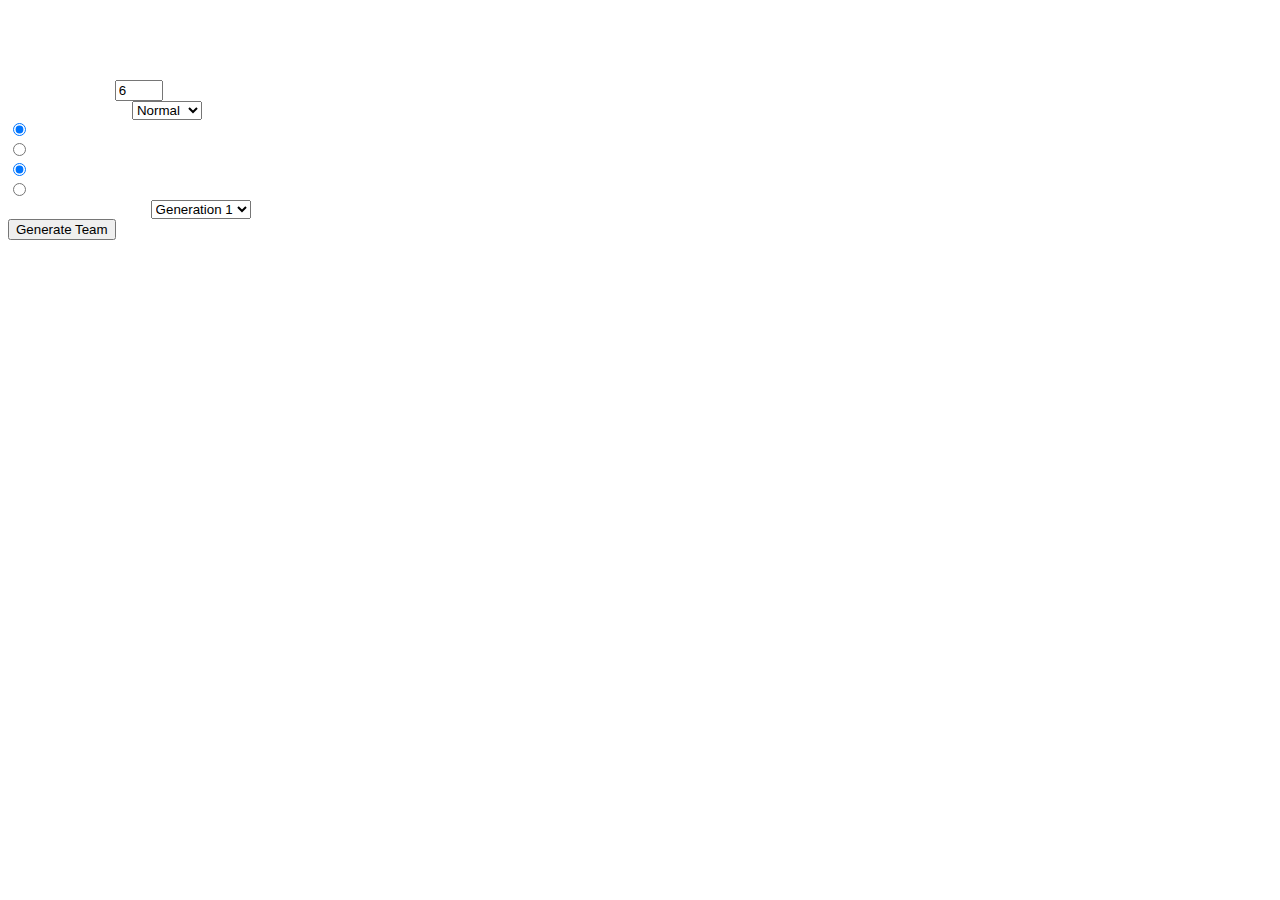
==== update.html @ fd0dabda "create new presets with bootstrap" ====
<!DOCTYPE html>
<html lang="en">
  <head>
    <meta charset="UTF-8" />
    <meta name="viewport" content="width=device-width, initial-scale=1.0" />
    <link
      href="https://cdn.jsdelivr.net/npm/bootstrap@5.0.2/dist/css/bootstrap.min.css"
      rel="stylesheet"
      integrity="sha384-EVSTQN3/azprG1Anm3QDgpJLIm9Nao0Yz1ztcQTwFspd3yD65VohhpuuCOmLASjC"
      crossorigin="anonymous"
    />
    <link rel="stylesheet" href="update.css" />
    <title>Team Maker</title>
  </head>
  <body class="bg-dark">
    <main class="container mt-5 white-text">
      <h1 class="text-center">Random pokemon team generator</h1>
      <!-- Start presets -->
      <div class="row mt-4 d-flex justify-content-center">
        <!-- Input for team size -->
        <div class="col-md-2">
          <label for="teamSize">Team Size (1-6)</label>
          <input
            type="number"
            id="teamSize"
            class="form-control"
            min="1"
            max="6"
            value="6"
          />
        </div>
        <!-- Select for types -->
        <div class="col-md-2">
          <label for="types">Selecione os tipos:</label>
          <select name="types" id="choosentypes" class="form-control">
            <!--Tipos de pokemon-->
            <option value="normal">Normal</option>
            <option value="fire">Fire</option>
            <option value="water">Water</option>
            <option value="electric">Electric</option>
            <option value="grass">Grass</option>
            <option value="ice">Ice</option>
            <option value="fighting">Fighting</option>
            <option value="poison">Poison</option>
            <option value="ground">Ground</option>
            <option value="flying">Flying</option>
            <option value="psychic">Psychic</option>
            <option value="bug">Bug</option>
            <option value="rock">Rock</option>
            <option value="ghost">Ghost</option>
            <option value="dragon">Dragon</option>
            <option value="dark">Dark</option>
            <option value="steel">Steel</option>
            <option value="fairy">Fairy</option>
          </select>
        </div>
        <!-- Radio selects for repeated types-->
        <div class="col-md-2 mt-3">
          <div class="form-check">
            <input
              class="form-check-input"
              type="radio"
              name="repeatTypes"
              id="allowrepeat"
              value="true"
              checked
            />
            <label class="form-check-label" for="allowrepeat">
              Repeated Types
            </label>
          </div>
          <div class="form-check">
            <input
              class="form-check-input"
              type="radio"
              name="repeatTypes"
              id="donotallowrepeat"
              value="false"
            />
            <label class="form-check-label" for="donotallowrepeat">
              Not Repeated Types
            </label>
          </div>
        </div>
        <!-- Radio selects for legendary pokemon-->
        <div class="col-md-2 mt-3">
          <div class="form-check">
            <input
              class="form-check-input"
              type="radio"
              name="allowlegendary"
              id="allowlegendary"
              value="true"
              checked
            />
            <label class="form-check-label" for="allowlegendary">
              Legendary Pokemon
            </label>
          </div>
          <div class="form-check">
            <input
              class="form-check-input"
              type="radio"
              name="allowlegendary"
              id="donotallowlegendary"
              value="false"
            />
            <label class="form-check-label" for="donotallowlegendary">
              Not Legendary Pokemon
            </label>
          </div>
        </div>
        <!-- Select for generations -->
        <div class="col-md-2">
          <label for="types">Select the generation:</label>
          <select name="generation" id="generation" class="form-control">
            <!-- All Generations-->
            <option value="1">Generation 1</option>
            <option value="2">Generation 2</option>
            <option value="3">Generation 3</option>
            <option value="4">Generation 4</option>
            <option value="5">Generation 5</option>
            <option value="6">Generation 6</option>
            <option value="7">Generation 7</option>
            <option value="8">Generation 8</option>
            <option value="9">Generation 9</option>
          </select>
        </div>
				<!-- Button for generate-->
        <div class="row mt-3 d-flex justify-content-center">
          <div class="col-md-auto">
            <button id="generateTeamButton" class="btn btn-primary">
              Generate Team
            </button>
          </div>
        </div>
      </div>
			<!-- End presets and button -->
			<!-- Start team output -->
			<div id="teamOutput" class="row mt-5 d-flex justify-content-center"></div>
			<!-- End team output -->
    </main>

    <!-- Bootstrap JS -->
    <script
      src="https://cdn.jsdelivr.net/npm/bootstrap@5.0.2/dist/js/bootstrap.bundle.min.js"
      integrity="sha384-MrcW6ZMFYlzcLA8Nl+NtUVF0sA7MsXsP1UyJoMp4YLEuNSfAP+JcXn/tWtIaxVXM"
      crossorigin="anonymous"
    ></script>
  </body>
</html>
---- update.css ----
.white-text {
  color: #ffffff;
}
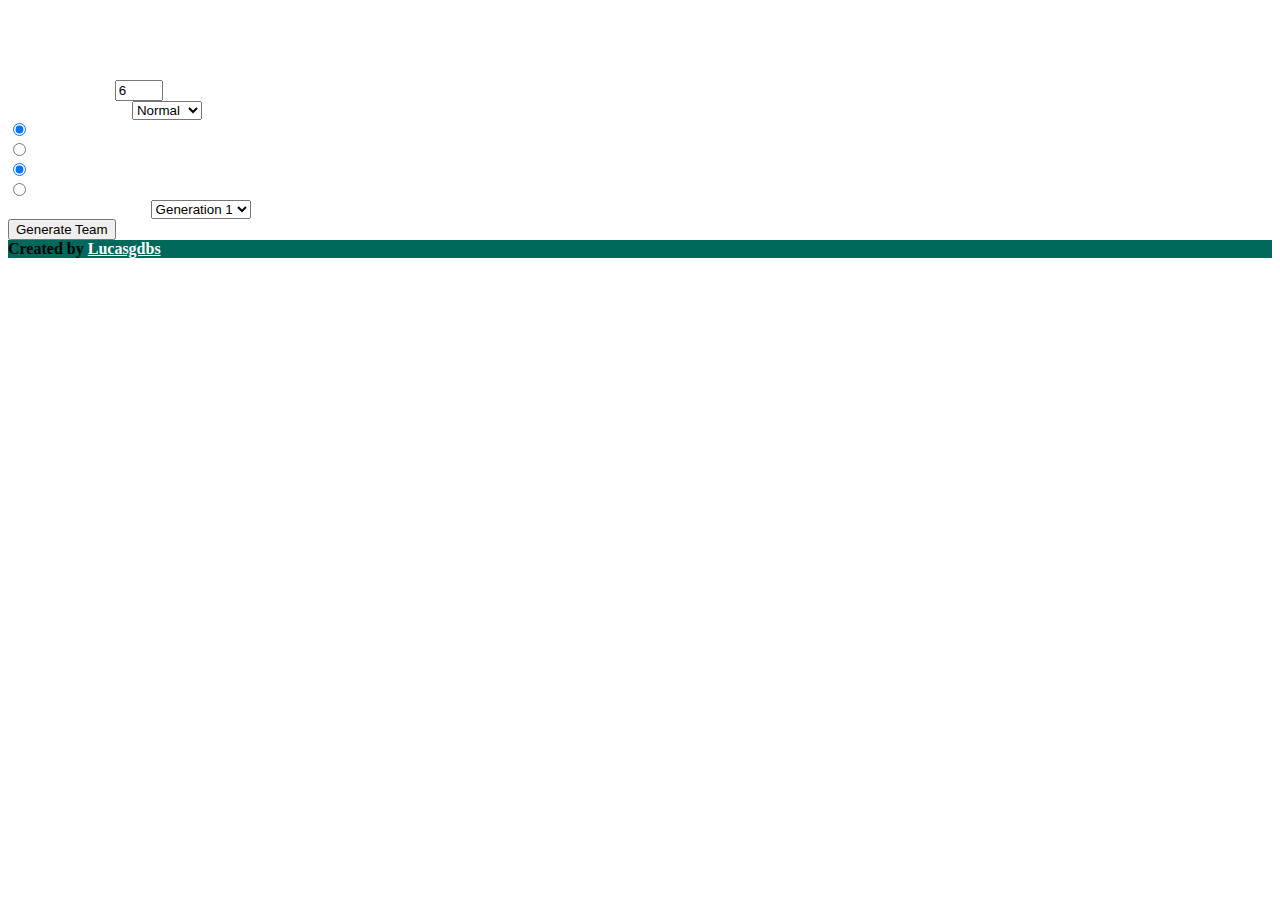
==== commit 29ba8dd6: "create footer" ====
--- a/update.html
+++ b/update.html
@@ -13,133 +13,147 @@
     <title>Team Maker</title>
   </head>
   <body class="bg-dark">
-    <main class="container mt-5 white-text">
-      <h1 class="text-center">Random pokemon team generator</h1>
-      <!-- Start presets -->
-      <div class="row mt-4 d-flex justify-content-center">
-        <!-- Input for team size -->
-        <div class="col-md-2">
-          <label for="teamSize">Team Size (1-6)</label>
-          <input
-            type="number"
-            id="teamSize"
-            class="form-control"
-            min="1"
-            max="6"
-            value="6"
-          />
-        </div>
-        <!-- Select for types -->
-        <div class="col-md-2">
-          <label for="types">Selecione os tipos:</label>
-          <select name="types" id="choosentypes" class="form-control">
-            <!--Tipos de pokemon-->
-            <option value="normal">Normal</option>
-            <option value="fire">Fire</option>
-            <option value="water">Water</option>
-            <option value="electric">Electric</option>
-            <option value="grass">Grass</option>
-            <option value="ice">Ice</option>
-            <option value="fighting">Fighting</option>
-            <option value="poison">Poison</option>
-            <option value="ground">Ground</option>
-            <option value="flying">Flying</option>
-            <option value="psychic">Psychic</option>
-            <option value="bug">Bug</option>
-            <option value="rock">Rock</option>
-            <option value="ghost">Ghost</option>
-            <option value="dragon">Dragon</option>
-            <option value="dark">Dark</option>
-            <option value="steel">Steel</option>
-            <option value="fairy">Fairy</option>
-          </select>
-        </div>
-        <!-- Radio selects for repeated types-->
-        <div class="col-md-2 mt-3">
-          <div class="form-check">
+    <div class="d-flex flex-column min-vh-100">
+      <main class="container mt-5 white-text flex-grow-1">
+        <h1 class="text-center">Random pokemon team generator</h1>
+        <!-- Start presets -->
+        <div class="row mt-4 d-flex justify-content-center">
+          <!-- Input for team size -->
+          <div class="col-md-2">
+            <label for="teamSize">Team Size (1-6)</label>
             <input
-              class="form-check-input"
-              type="radio"
-              name="repeatTypes"
-              id="allowrepeat"
-              value="true"
-              checked
+              type="number"
+              id="teamSize"
+              class="form-control"
+              min="1"
+              max="6"
+              value="6"
             />
-            <label class="form-check-label" for="allowrepeat">
-              Repeated Types
-            </label>
           </div>
-          <div class="form-check">
-            <input
-              class="form-check-input"
-              type="radio"
-              name="repeatTypes"
-              id="donotallowrepeat"
-              value="false"
-            />
-            <label class="form-check-label" for="donotallowrepeat">
-              Not Repeated Types
-            </label>
+          <!-- Select for types -->
+          <div class="col-md-2">
+            <label for="types">Selecione os tipos:</label>
+            <select name="types" id="choosentypes" class="form-control">
+              <!--Tipos de pokemon-->
+              <option value="normal">Normal</option>
+              <option value="fire">Fire</option>
+              <option value="water">Water</option>
+              <option value="electric">Electric</option>
+              <option value="grass">Grass</option>
+              <option value="ice">Ice</option>
+              <option value="fighting">Fighting</option>
+              <option value="poison">Poison</option>
+              <option value="ground">Ground</option>
+              <option value="flying">Flying</option>
+              <option value="psychic">Psychic</option>
+              <option value="bug">Bug</option>
+              <option value="rock">Rock</option>
+              <option value="ghost">Ghost</option>
+              <option value="dragon">Dragon</option>
+              <option value="dark">Dark</option>
+              <option value="steel">Steel</option>
+              <option value="fairy">Fairy</option>
+            </select>
+          </div>
+          <!-- Radio selects for repeated types-->
+          <div class="col-md-2 mt-3">
+            <div class="form-check">
+              <input
+                class="form-check-input"
+                type="radio"
+                name="repeatTypes"
+                id="allowrepeat"
+                value="true"
+                checked
+              />
+              <label class="form-check-label" for="allowrepeat">
+                Repeated Types
+              </label>
+            </div>
+            <div class="form-check">
+              <input
+                class="form-check-input"
+                type="radio"
+                name="repeatTypes"
+                id="donotallowrepeat"
+                value="false"
+              />
+              <label class="form-check-label" for="donotallowrepeat">
+                Not Repeated Types
+              </label>
+            </div>
+          </div>
+          <!-- Radio selects for legendary pokemon-->
+          <div class="col-md-2 mt-3">
+            <div class="form-check">
+              <input
+                class="form-check-input"
+                type="radio"
+                name="allowlegendary"
+                id="allowlegendary"
+                value="true"
+                checked
+              />
+              <label class="form-check-label" for="allowlegendary">
+                Legendary Pokemon
+              </label>
+            </div>
+            <div class="form-check">
+              <input
+                class="form-check-input"
+                type="radio"
+                name="allowlegendary"
+                id="donotallowlegendary"
+                value="false"
+              />
+              <label class="form-check-label" for="donotallowlegendary">
+                Not Legendary Pokemon
+              </label>
+            </div>
+          </div>
+          <!-- Select for generations -->
+          <div class="col-md-2">
+            <label for="types">Select the generation:</label>
+            <select name="generation" id="generation" class="form-control">
+              <!-- All Generations-->
+              <option value="1">Generation 1</option>
+              <option value="2">Generation 2</option>
+              <option value="3">Generation 3</option>
+              <option value="4">Generation 4</option>
+              <option value="5">Generation 5</option>
+              <option value="6">Generation 6</option>
+              <option value="7">Generation 7</option>
+              <option value="8">Generation 8</option>
+              <option value="9">Generation 9</option>
+            </select>
+          </div>
+          <!-- Button for generate-->
+          <div class="row mt-3 d-flex justify-content-center">
+            <div class="col-md-auto">
+              <button id="generateTeamButton" class="btn btn-primary">
+                Generate Team
+              </button>
+            </div>
           </div>
         </div>
-        <!-- Radio selects for legendary pokemon-->
-        <div class="col-md-2 mt-3">
-          <div class="form-check">
-            <input
-              class="form-check-input"
-              type="radio"
-              name="allowlegendary"
-              id="allowlegendary"
-              value="true"
-              checked
-            />
-            <label class="form-check-label" for="allowlegendary">
-              Legendary Pokemon
-            </label>
-          </div>
-          <div class="form-check">
-            <input
-              class="form-check-input"
-              type="radio"
-              name="allowlegendary"
-              id="donotallowlegendary"
-              value="false"
-            />
-            <label class="form-check-label" for="donotallowlegendary">
-              Not Legendary Pokemon
-            </label>
-          </div>
-        </div>
-        <!-- Select for generations -->
-        <div class="col-md-2">
-          <label for="types">Select the generation:</label>
-          <select name="generation" id="generation" class="form-control">
-            <!-- All Generations-->
-            <option value="1">Generation 1</option>
-            <option value="2">Generation 2</option>
-            <option value="3">Generation 3</option>
-            <option value="4">Generation 4</option>
-            <option value="5">Generation 5</option>
-            <option value="6">Generation 6</option>
-            <option value="7">Generation 7</option>
-            <option value="8">Generation 8</option>
-            <option value="9">Generation 9</option>
-          </select>
-        </div>
-				<!-- Button for generate-->
-        <div class="row mt-3 d-flex justify-content-center">
-          <div class="col-md-auto">
-            <button id="generateTeamButton" class="btn btn-primary">
-              Generate Team
-            </button>
-          </div>
-        </div>
-      </div>
-			<!-- End presets and button -->
-			<!-- Start team output -->
-			<div id="teamOutput" class="row mt-5 d-flex justify-content-center"></div>
-			<!-- End team output -->
-    </main>
+        <!-- End presets and button -->
+        <!-- Start team output -->
+        <div
+          id="teamOutput"
+          class="row mt-5 d-flex justify-content-center"
+        ></div>
+        <!-- End team output -->
+      </main>
+
+      <footer class="bg-footer text-white text-center py-3">
+        <strong
+          >Created by
+          <a href="https://github.com/LucasGdBS" target="_blank"
+            >Lucasgdbs</a
+          ></strong
+        >
+      </footer>
+    </div>
 
     <!-- Bootstrap JS -->
     <script
--- a/update.css
+++ b/update.css
@@ -1,3 +1,22 @@
 .white-text {
   color: #ffffff;
 }
+
+.bg-footer {
+  background-color: #00695c;
+}
+
+footer a,
+footer a:visited{
+    color: #ffffff;
+}
+
+footer a:hover{
+    text-decoration: underline;
+    color: #000;
+}
+
+/* footer{
+    position: fixed;
+    bottom: 0;
+} */
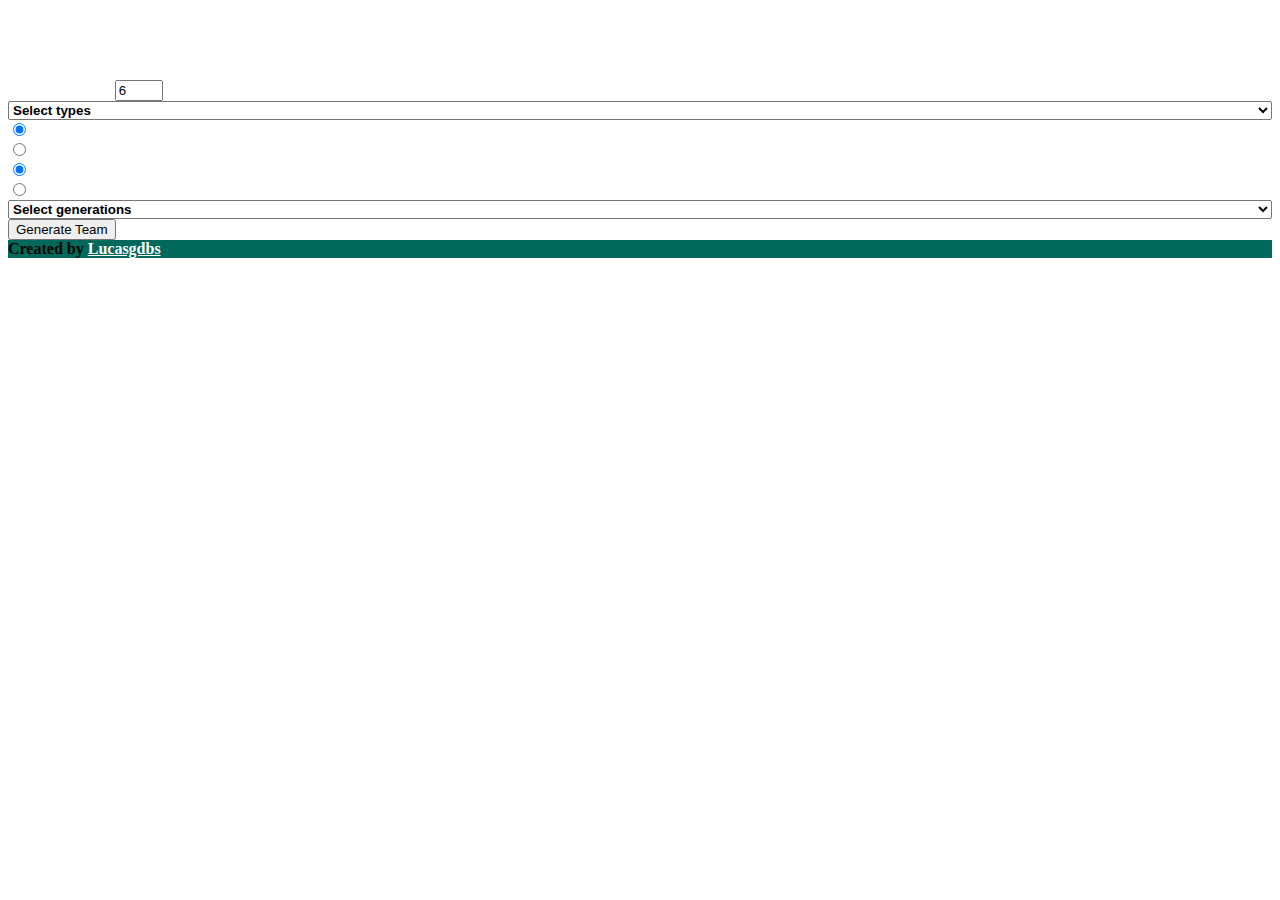
==== commit ab5078d1: "feat: list of types and generations" ====
--- a/update.html
+++ b/update.html
@@ -23,7 +23,7 @@
             <label for="teamSize">Team Size (1-6)</label>
             <input
               type="number"
-              id="teamSize"
+              id="teamSizeInput"
               class="form-control"
               min="1"
               max="6"
@@ -32,28 +32,55 @@
           </div>
           <!-- Select for types -->
           <div class="col-md-2">
-            <label for="types">Selecione os tipos:</label>
-            <select name="types" id="choosentypes" class="form-control">
-              <!--Tipos de pokemon-->
-              <option value="normal">Normal</option>
-              <option value="fire">Fire</option>
-              <option value="water">Water</option>
-              <option value="electric">Electric</option>
-              <option value="grass">Grass</option>
-              <option value="ice">Ice</option>
-              <option value="fighting">Fighting</option>
-              <option value="poison">Poison</option>
-              <option value="ground">Ground</option>
-              <option value="flying">Flying</option>
-              <option value="psychic">Psychic</option>
-              <option value="bug">Bug</option>
-              <option value="rock">Rock</option>
-              <option value="ghost">Ghost</option>
-              <option value="dragon">Dragon</option>
-              <option value="dark">Dark</option>
-              <option value="steel">Steel</option>
-              <option value="fairy">Fairy</option>
-            </select>
+            <form>
+							<div class="multiselect">
+								<div class="selectBox" onclick="showCheckboxesTypes()">
+									<label for=""></label>
+									<select class="form-control">
+										<option>Select types</option>
+									</select>
+									<div class="overSelect"></div>
+								</div>
+								<div id="checkboxes-type" class="form-check form-switch">
+									<label for="normal">
+										<input class="form-check-input ps-1" type="checkbox" id="one" value="normal" checked/>Normal</label>
+									<label for="fire">
+										<input class="form-check-input ps-1" type="checkbox" id="two" value="fire" checked/>Fire</label>
+									<label for="water">
+										<input class="form-check-input ps-1" type="checkbox" id="three" value="water" checked/>Water</label>
+									<label for="electric">
+										<input class="form-check-input ps-1" type="checkbox" id="four" value="electric" checked/>Electric</label>
+									<label for="grass">
+										<input class="form-check-input ps-1" type="checkbox" id="five" value="grass" checked/>Grass</label>
+									<label for="ice">
+										<input class="form-check-input ps-1" type="checkbox" id="six" value="ice" checked/>Ice</label>
+									<label for="fighting">
+										<input class="form-check-input ps-1" type="checkbox" id="seven" value="fighting" checked/>Fighting</label>
+									<label for="poison">
+										<input class="form-check-input ps-1" type="checkbox" id="eight" value="poison" checked/>Poison</label>
+									<label for="ground">
+										<input class="form-check-input ps-1" type="checkbox" id="nine" value="ground" checked/>Ground</label>
+									<label for="flying">
+										<input class="form-check-input ps-1" type="checkbox" id="ten" value="flying" checked/>Flying</label>
+									<label for="psychic">
+										<input class="form-check-input ps-1" type="checkbox" id="eleven" value="psychic" checked/>Psychic</label>
+									<label for="bug">
+										<input class="form-check-input ps-1" type="checkbox" id="twelve" value="bug" checked/>Bug</label>
+									<label for="rock">
+										<input class="form-check-input ps-1" type="checkbox" id="thirteen" value="rock" checked/>Rock</label>
+									<label for="ghost">
+										<input class="form-check-input ps-1" type="checkbox" id="fourteen" value="ghost" checked/>Ghost</label>
+									<label for="dragon">
+										<input class="form-check-input ps-1" type="checkbox" id="fifteen" value="dragon" checked/>Dragon</label>
+									<label for="dark">
+										<input class="form-check-input ps-1" type="checkbox" id="sixteen" value="dark" checked/>Dark</label>
+									<label for="steel">
+										<input class="form-check-input ps-1" type="checkbox" id="seventeen" value="steel" checked/>Steel</label>
+									<label for="fairy">
+										<input class="form-check-input ps-1" type="checkbox" id="eighteen" value="fairy" checked/>Fairy</label>
+								</div>
+							</div>
+						</form>
           </div>
           <!-- Radio selects for repeated types-->
           <div class="col-md-2 mt-3">
@@ -113,19 +140,38 @@
           </div>
           <!-- Select for generations -->
           <div class="col-md-2">
-            <label for="types">Select the generation:</label>
-            <select name="generation" id="generation" class="form-control">
-              <!-- All Generations-->
-              <option value="1">Generation 1</option>
-              <option value="2">Generation 2</option>
-              <option value="3">Generation 3</option>
-              <option value="4">Generation 4</option>
-              <option value="5">Generation 5</option>
-              <option value="6">Generation 6</option>
-              <option value="7">Generation 7</option>
-              <option value="8">Generation 8</option>
-              <option value="9">Generation 9</option>
-            </select>
+            <form>
+							<div class="multiselect">
+								<div class="selectBox" onclick="showCheckboxesGeneration()">
+									<label for=""></label>
+									<select class="form-control">
+										<option>Select generations</option>
+									</select>
+									<div class="overSelect"></div>
+								</div>
+								<div id="checkboxes-generation" class="form-check form-switch">
+									<label for="generation 1">
+										<input class="form-check-input ps-1" type="checkbox" id="generation-i" value="genetarion-i" checked/>Generation 1</label>
+									<label for="generation 2">
+										<input class="form-check-input ps-1" type="checkbox" id="generation-ii" value="genetarion-ii" checked/>Generation 2</label>
+									<label for="generation 3">
+										<input class="form-check-input ps-1" type="checkbox" id="generation-iii" value="genetarion-iii" checked/>Generation 3</label>
+									<label for="generation 4">
+										<input class="form-check-input ps-1" type="checkbox" id="generation-iv" value="genetarion-iv" checked/>Generation 4</label>
+									<label for="generation 5">
+										<input class="form-check-input ps-1" type="checkbox" id="generation-v" value="genetarion-v" checked/>Generation 5</label>
+									<label for="generation 6">
+										<input class="form-check-input ps-1" type="checkbox" id="generation-vi" value="genetarion-vi" checked/>Generation 6</label>
+									<label for="generation 7">
+										<input class="form-check-input ps-1" type="checkbox" id="generation-vii" value="genetarion-vii" checked/>Generation 7</label>
+									<label for="generation 8">
+										<input class="form-check-input ps-1" type="checkbox" id="generation-viii" value="genetarion-viii" checked/>Generation 8</label>
+									<label for="generation 9">
+										<input class="form-check-input ps-1" type="checkbox" id="generation-ix" value="genetarion-ix" checked/>Generation 9</label>
+										
+								</div>
+							</div>
+						</form>
           </div>
           <!-- Button for generate-->
           <div class="row mt-3 d-flex justify-content-center">
@@ -161,5 +207,6 @@
       integrity="sha384-MrcW6ZMFYlzcLA8Nl+NtUVF0sA7MsXsP1UyJoMp4YLEuNSfAP+JcXn/tWtIaxVXM"
       crossorigin="anonymous"
     ></script>
+    <script src="update.js"></script>
   </body>
 </html>
--- a/update.css
+++ b/update.css
@@ -16,7 +16,38 @@
     color: #000;
 }
 
-/* footer{
-    position: fixed;
-    bottom: 0;
-} */
+.selectBox {
+  position: relative;
+}
+
+.selectBox select {
+  width: 100%;
+  font-weight: bold;
+}
+
+.overSelect {
+  position: absolute;
+  left: 0;
+  right: 0;
+  top: 0;
+  bottom: 0;
+  cursor: pointer;
+}
+
+#checkboxes-type,
+#checkboxes-generation{
+  display: none;
+  color: #212529;
+  background-color: #ffffff;
+  position: absolute;
+  z-index: 1;
+}
+
+#checkboxes-type label,
+#checkboxes-generation label {
+  display: block;
+}
+
+input[type=checkbox] {
+  cursor: pointer;
+}
